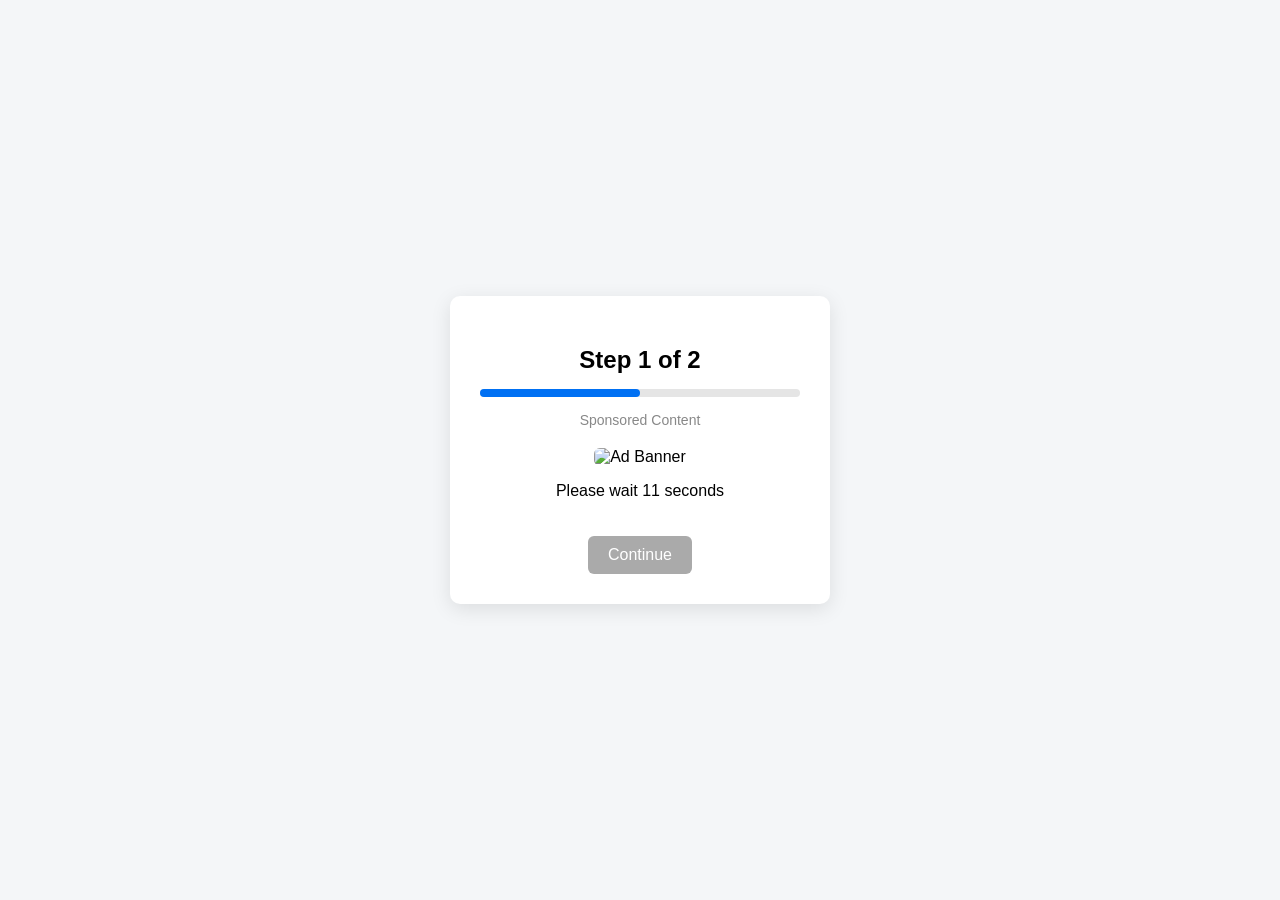
==== index.html @ 8e5c6377 "Add files via upload" ====
<!DOCTYPE html>
<html>
<head>
<meta charset="UTF-8">
<title>Unlock Content</title>
<link rel="stylesheet" href="style.css">

<!-- PropellerAds Popunder -->
<script src="//plXXXXX.onclkds.com/apu.php?zoneid=XXXX"></script>

</head>

<body>

<div class="container">

<h2>Step 1 of 2</h2>

<div class="progress">
<div class="bar" style="width:50%"></div>
</div>

<p class="sponsored">Sponsored Content</p>

<div class="ad-box">
<img src="https://via.placeholder.com/300x250" alt="Ad Banner">
</div>

<p>Please wait <span id="timer">12</span> seconds</p>

<button id="continueBtn" disabled>Continue</button>

</div>

<script>

let timeLeft = 12;

let countdown = setInterval(function(){

timeLeft--;

document.getElementById("timer").innerText = timeLeft;

if(timeLeft <= 0){

clearInterval(countdown);

document.getElementById("continueBtn").disabled = false;

}

},1000);

document.getElementById("continueBtn").onclick = function(){

window.location = "step2.html";

};

</script>

</body>
</html>
---- style.css ----
body{
font-family: Arial, sans-serif;
background:#f4f6f8;
margin:0;
padding:0;
display:flex;
justify-content:center;
align-items:center;
height:100vh;
}

.container{
background:white;
padding:30px;
border-radius:10px;
text-align:center;
box-shadow:0 5px 20px rgba(0,0,0,0.1);
width:320px;
}

h2{
margin-bottom:10px;
}

.sponsored{
color:#888;
font-size:14px;
margin-bottom:20px;
}

.ad-box img{
width:100%;
border-radius:6px;
}

button{
margin-top:20px;
padding:10px 20px;
font-size:16px;
background:#0070f3;
color:white;
border:none;
border-radius:6px;
cursor:pointer;
}

button:disabled{
background:#aaa;
cursor:not-allowed;
}

.progress{
background:#e5e5e5;
border-radius:20px;
height:8px;
margin:15px 0;
}

.bar{
height:8px;
background:#0070f3;
border-radius:20px;
}
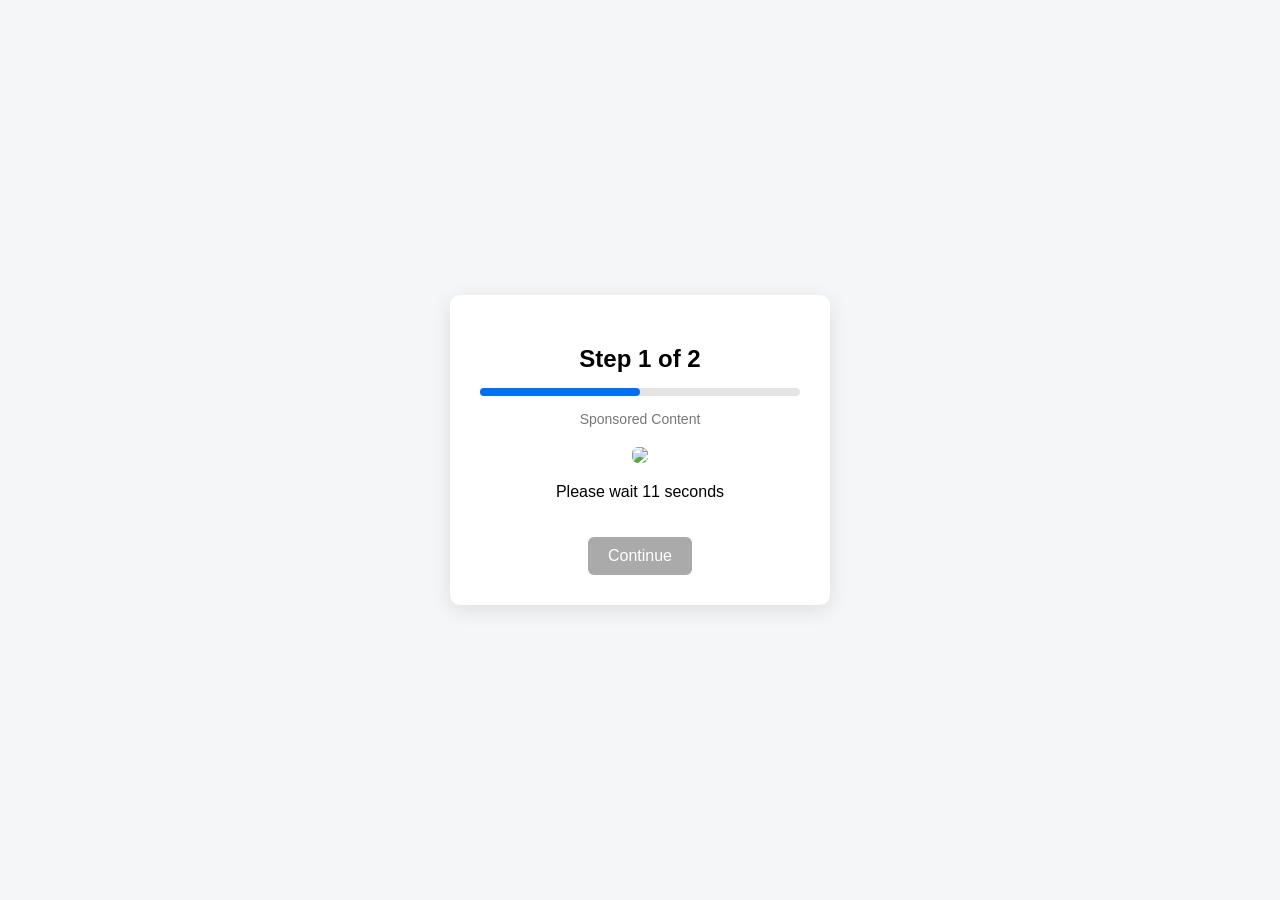
==== commit b26ffc3a: "Add files via upload" ====
--- a/index.html
+++ b/index.html
@@ -5,8 +5,17 @@
 <title>Unlock Content</title>
 <link rel="stylesheet" href="style.css">
 
-<!-- PropellerAds Popunder -->
-<script src="//plXXXXX.onclkds.com/apu.php?zoneid=XXXX"></script>
+<!-- Monetag Popunder -->
+<script>
+(function(s){
+s.dataset.zone='10705385',
+s.src='https://al5sm.com/tag.min.js'
+})
+([document.documentElement, document.body]
+.filter(Boolean)
+.pop()
+.appendChild(document.createElement('script')))
+</script>
 
 </head>
 
@@ -23,7 +32,7 @@
 <p class="sponsored">Sponsored Content</p>
 
 <div class="ad-box">
-<img src="https://via.placeholder.com/300x250" alt="Ad Banner">
+<img src="https://via.placeholder.com/300x250">
 </div>
 
 <p>Please wait <span id="timer">12</span> seconds</p>
@@ -33,6 +42,8 @@
 </div>
 
 <script>
+
+localStorage.setItem("adgate_step1","true");
 
 let timeLeft = 12;
 
--- a/style.css
+++ b/style.css
@@ -1,8 +1,7 @@
 body{
-font-family: Arial, sans-serif;
+font-family:Arial, sans-serif;
 background:#f4f6f8;
 margin:0;
-padding:0;
 display:flex;
 justify-content:center;
 align-items:center;
@@ -13,9 +12,9 @@
 background:white;
 padding:30px;
 border-radius:10px;
+width:320px;
 text-align:center;
 box-shadow:0 5px 20px rgba(0,0,0,0.1);
-width:320px;
 }
 
 h2{
@@ -23,8 +22,8 @@
 }
 
 .sponsored{
-color:#888;
 font-size:14px;
+color:#777;
 margin-bottom:20px;
 }
 
@@ -36,11 +35,11 @@
 button{
 margin-top:20px;
 padding:10px 20px;
-font-size:16px;
+border:none;
 background:#0070f3;
 color:white;
-border:none;
 border-radius:6px;
+font-size:16px;
 cursor:pointer;
 }
 
@@ -50,9 +49,9 @@
 }
 
 .progress{
+height:8px;
 background:#e5e5e5;
 border-radius:20px;
-height:8px;
 margin:15px 0;
 }
 
